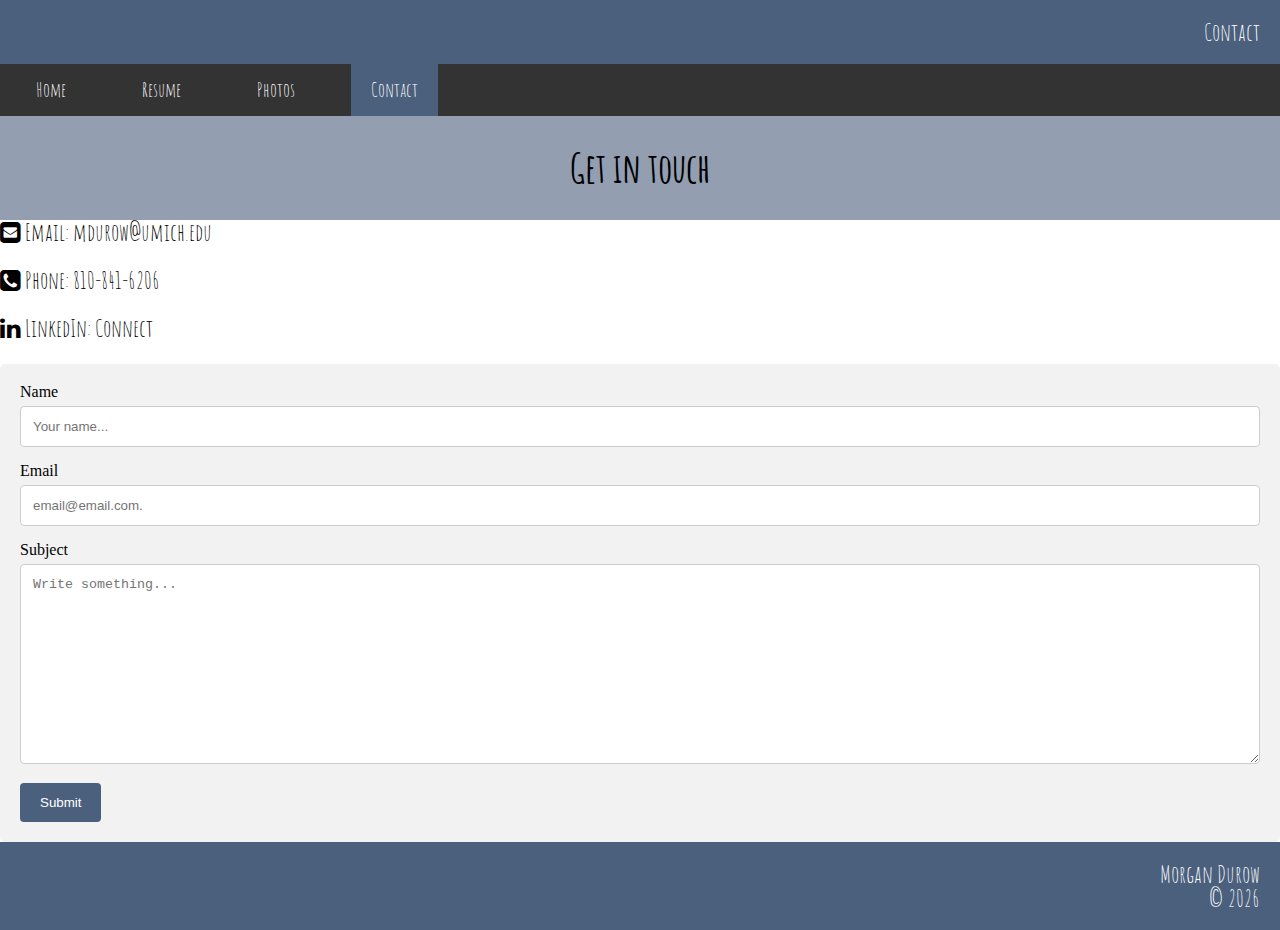
==== contact.html @ e33096c7 "Add files via upload" ====
<!DOCTYPE html>
<html lang="en">
<head>
    <meta charset="UTF-8">
    <meta name="viewport" content="width=device-width, initial-scale=1.0">
    <meta http-equiv="X-UA-Compatible" content="ie=edge">
    <link rel="stylesheet" type="text/css" href="css/html5reset-1.6.1.css">
    <link rel="stylesheet" type="text/css" href="css/style.css">
    <link href="https://fonts.googleapis.com/css?family=Amatic+SC" rel="stylesheet">
    <link rel="stylesheet" href="https://cdnjs.cloudflare.com/ajax/libs/font-awesome/4.7.0/css/font-awesome.min.css">
    <title>Contact</title>
</head>


<script>
      function validate()
      {
      
         if( document.myForm.fname.value == "" )
         {
            alert( "Please provide your name!" );
            document.myForm.fname.focus() ;
            return false;
         }
         
         if( document.myForm.email.value == "" )
         {
            alert( "Please provide your Email!" );
            document.myForm.email.focus() ;
            return false;
         }
         
         if( document.myForm.msg.value == "" )
         {
            alert( "Please write a message!" );
            document.myForm.msg.focus() ;
            return false;
         }
         
         return( true );
      }
</script>


<body>
<header>
    <p class="header">Contact</p>
</header>
    <nav>
        <ul>
            <li><a href = "index.html">Home</a></li>
            <li><a href = "resume.html">Resume</a></li>
            <li><a href = "photos.html">Photos</a></li>
            <li><a class = "current-page" href = "contact.html">Contact</a></li>

        </ul>
    </nav>
<main>
<div class = "itemh">
<h1 class = "grid-heading">Get in touch</h1>
</div>

<p class="contact">

    <i class="fa fa-envelope-square" aria-hidden = "true"></i> Email: <a href="mailto:mdurow@umich.edu">mdurow@umich.edu</a>
    <br><br>
    <i class="fa fa-phone-square" aria-hidden = "true"></i> Phone: 810-841-6206
    <br><br>
    <i class="fa fa-linkedin" aria-hidden = "true"></i> LinkedIn: <a href="https://www.linkedin.com/in/mdurow/">Connect</a>
    <br><br>
</p>


<div class="form_container">
  <form name="myForm" action="/action_page.php" onsubmit="return validate()" method="post">

    <label for="name">Name</label>
    <input type="text" id="name" name="name" placeholder="Your name...">

    <label for="email">Email</label>
    <input type="email" id="email" name="email" placeholder="email@email.com.">

    <label for="subject">Subject</label>
    <textarea id="subject" name="subject" placeholder="Write something..." style="height:200px"></textarea>

    <input type="submit" value="Submit">

  </form>
</div>

</main>

<footer>
  <p class = "footer">
    Morgan Durow<br>
  &copy; <script type="text/javascript"> document.write(new Date().getFullYear());</script>
</p>
</footer>

</body>
</html>
---- css/style.css ----
h1, h2, h3, h4, h5, h6 {
    color: black;
    font-family: 'Amatic SC', cursive;
    font-size: 1.5em;
}

body.contact {
    background-image: url('../images/background.jpeg');
    background-size: cover;
    background-repeat: no-repeat;
}

h1.contact {
    color: black;
}

h2.contact {
    color: black;
}

p.contact {
    font-size: 1.5em;
    font-family: 'Amatic SC', cursive;
}

p.contact a {
    text-decoration: none;
    color: black;
}
p.contact a:visited {
    text-decoration: none;
    color: black;
}

p.contact a:hover {
    color: #4B607D;
}

div.background {
    background-color: #999999;
}

.fa-user {
    color: black;
}

.fa-graduation-cap {
  color: black;
}

nav ul {
  width: 100%;
  list-style-type: none;
  margin: 0;
  padding: 0;
  overflow: hidden;
  display: block;
  background-color: #333;
  text-align: center;

}

nav li {
  list-style-type: none;
  padding: .5em;
  margin: .5em;

}

nav li a {
  color: white;
  padding: .5em;
  font-family: 'Amatic SC', cursive;
  text-decoration: none;
  font-size: 1.25em;
}


nav li a:hover {
  background-color: #4B607D;

}

    div.container {
        display: grid;
        grid-template-columns: 10% 40% 40% 10%;
        grid-template-rows: 10% 10% 70%;
    }

    div.itemh {
        background-color: #939fb1;
        padding: 2em;
        display: flex;
        align-items: center;
        justify-content: center;
        grid-column: 1 / 5;
        grid-row: 1 / 2;
    }

    h1.grid-heading
    {
    grid-column: 1 / 5;
    grid-row: 1 / 2;
    font-size: 2.5em;
    }

    div.itemi {
    display: flex;
    align-items: center;
    justify-content: center;
    grid-column: 1 / 3;
    grid-row: 3 / 4;
    padding: 5%;
    }

    img.grid-img {
    width: 100%;
    grid-column: 1 / 3;
    grid-row: 3 / 4;
    place-self: center;
    padding: 10%;
    
    }

    h2.grid-heading2 {
    grid-column: 1 / 5;
    grid-row: 2 / 3;
    font-size: 2em;
    padding: 2em;
    place-self: center;
    
    }

    p.grid-p {
    grid-column: 3 / 5;
    grid-row: 3 / 4;
    text-align: justify;
    
    
    }

.photo_container {
  margin: auto;
  max-width: 1200px;
}

.responsive-image {
  max-width: 100%;
}

.cell{
  padding-bottom: 1em;
  padding-top: 1em;
  padding-left: 1em;
  padding-right: 1em;
}
.cell img {
  display: block;

}



@media screen and (min-width: 680px) {
  nav ul {
    text-align: center;
    background-color: #333;

  }

  nav ul li {
    display: inline-block;
    border-top: 0;
  }

  nav ul li a {
    padding: 1em;
    text-decoration: none;
  }

  .grid {
    display: flex;
    flex-wrap: wrap;
    flex-direction: row;
  }
  .cell {
    width: 45%;
  }

  div.container
{ display: grid;
  grid-template-columns: 1fr 10% 1fr 10%;
  grid-template-rows: 10% 10% auto auto 10%;
}

div.itemh {
    background-color: #939fb1;
    padding: 2em;
    display: flex;
    align-items: center;
    justify-content: center;
    grid-column: 1 / 5;
    grid-row: 1 / 2;
}

h1.grid-heading 
{
    grid-column: 1 / 5;
    grid-row: 1 / 2;
    font-size: 2.5em;
    color: black;
}

div.itemi {
    background-color: #e1e4ea;
    display: flex;
    align-items: center;
    justify-content: center;
    grid-column: 1 / 2;
    grid-row: 2 / 6;
    padding: 5%;
}

img.grid-img {
    grid-column: 1 / 2;
    grid-row: 2 / 3;
    place-self: center;
    
}

h2.grid-heading2 {
    grid-column: 3 / 4;
    grid-row: 2 / 3;
    font-size: 2em;
    padding: 2em;
    place-self: center;
    
}

p.grid-p {
    grid-column: 3 / 4;
    grid-row: 3 / 4;
    text-align: justify;
    padding: 2%;
    
}
}

@media screen and (min-width: 1000px) {

  nav ul {
    text-align: left;
  }

  .cell {
    width: 30%;
  }
}

/* Style inputs with type="text", select elements and textareas */
input[type=text], select, textarea {
  width: 100%; /* Full width */
  padding: 12px; /* Some padding */  
  border: 1px solid #ccc; /* Gray border */
  border-radius: 4px; /* Rounded borders */
  box-sizing: border-box; /* Make sure that padding and width stays in place */
  margin-top: 6px; /* Add a top margin */
  margin-bottom: 16px; /* Bottom margin */
  resize: vertical /* Allow the user to vertically resize the textarea (not horizontally) */
}

input[type=email], select, textarea {
  width: 100%; /* Full width */
  padding: 12px; /* Some padding */  
  border: 1px solid #ccc; /* Gray border */
  border-radius: 4px; /* Rounded borders */
  box-sizing: border-box; /* Make sure that padding and width stays in place */
  margin-top: 6px; /* Add a top margin */
  margin-bottom: 16px; /* Bottom margin */
  resize: vertical /* Allow the user to vertically resize the textarea (not horizontally) */
}

/* Style the submit button with a specific background color etc */
input[type=submit] {
  background-color: #4B607D;
  color: white;
  padding: 12px 20px;
  border: none;
  border-radius: 4px;
  cursor: pointer;
}

/* When moving the mouse over the submit button, add a darker green color */
input[type=submit]:hover {
  background-color: #25303e;
}

/* Add a background color and some padding around the form */
.form_container {
  border-radius: 5px;
  background-color: #f2f2f2;
  padding: 20px;
}

footer {
  background-color: #4B607D;
  padding: 20px;
  text-align: right;
  color: white;
}

.footer {
  font-family: 'Amatic SC', cursive;
  color: white;
  font-size: 1.5em;

}

header {
  background-color: #4B607D;
  padding: 20px;
  text-align: right;
  color: white;
}

.header {
  font-family: 'Amatic SC', cursive;
  color: white;
  font-size: 1.5em;

}

.current-page {
  background-color: #4B607D;
}
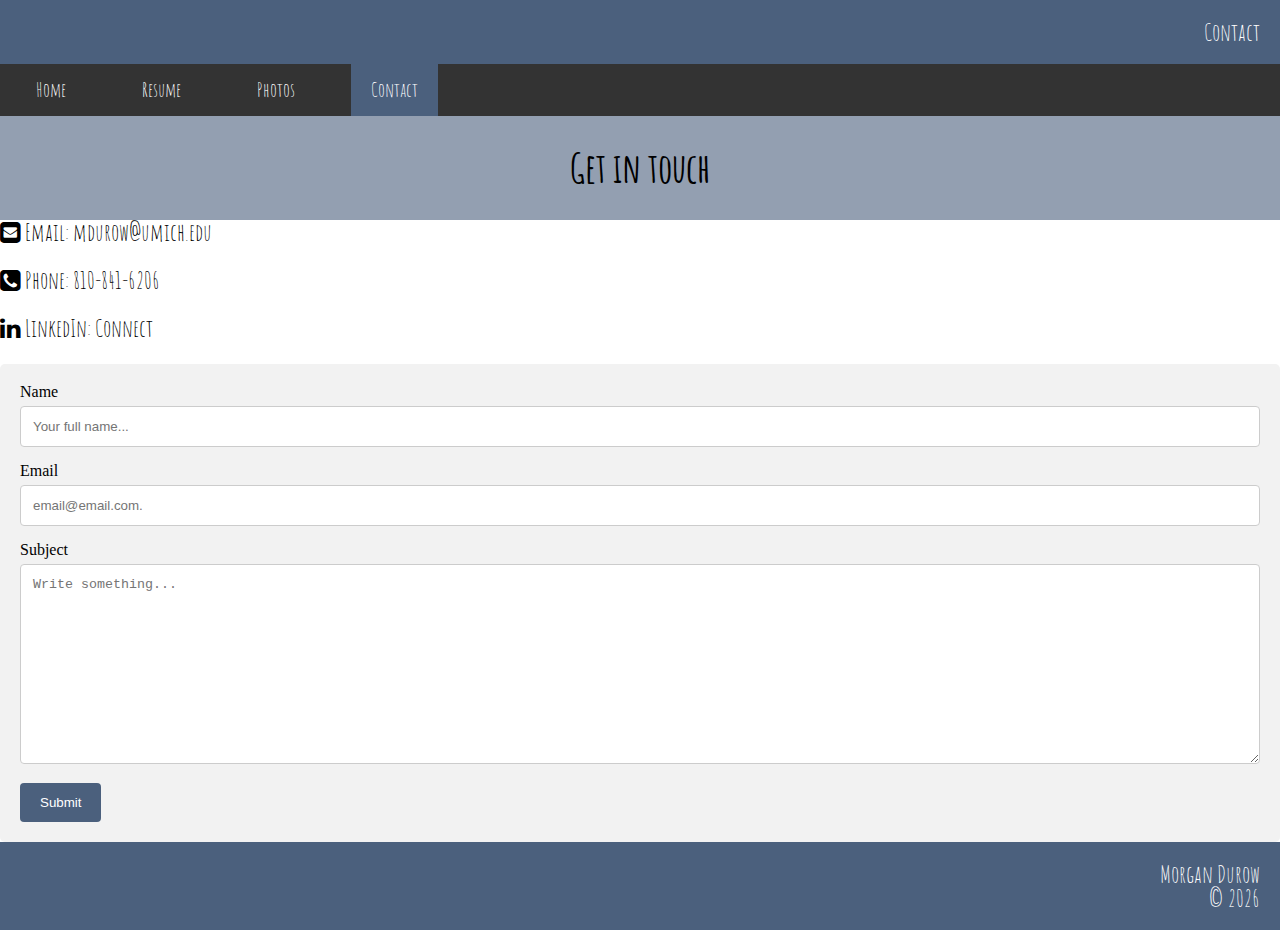
==== commit 005cdcd5: "Update contact.html" ====
--- a/contact.html
+++ b/contact.html
@@ -16,21 +16,21 @@
       function validate()
       {
       
-         if( document.myForm.fname.value == "" )
+         if( document.myForm.name.value == "" )
          {
             alert( "Please provide your name!" );
-            document.myForm.fname.focus() ;
+            document.myForm.name.focus() ;
             return false;
          }
          
-         if( document.myForm.email.value == "" )
+         else if( document.myForm.email.value == "" )
          {
             alert( "Please provide your Email!" );
             document.myForm.email.focus() ;
             return false;
          }
          
-         if( document.myForm.msg.value == "" )
+         else if( document.myForm.msg.value == "" )
          {
             alert( "Please write a message!" );
             document.myForm.msg.focus() ;
@@ -75,7 +75,7 @@
   <form name="myForm" action="/action_page.php" onsubmit="return validate()" method="post">
 
     <label for="name">Name</label>
-    <input type="text" id="name" name="name" placeholder="Your name...">
+    <input type="text" id="name" name="name" placeholder="Your full name...">
 
     <label for="email">Email</label>
     <input type="email" id="email" name="email" placeholder="email@email.com.">
--- a/css/style.css
+++ b/css/style.css
@@ -89,8 +89,8 @@
 
     div.itemh {
         background-color: #939fb1;
+        display: flex;
         padding: 2em;
-        display: flex;
         align-items: center;
         justify-content: center;
         grid-column: 1 / 5;
@@ -195,7 +195,6 @@
 
 div.itemh {
     background-color: #939fb1;
-    padding: 2em;
     display: flex;
     align-items: center;
     justify-content: center;
